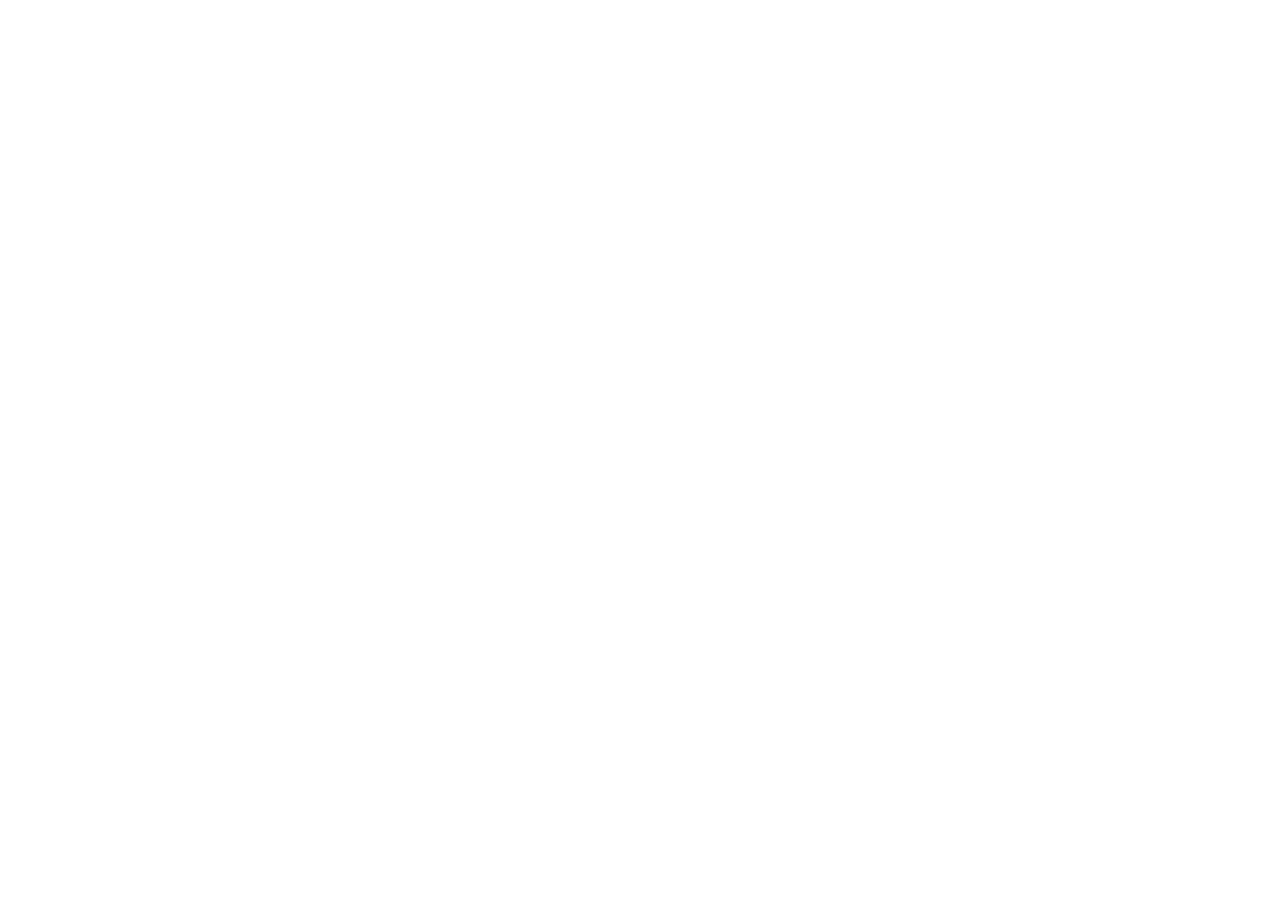
==== src/index.html @ a5c1d9cd "Initial commit" ====
<!DOCTYPE html>
<html lang="en">
  <head>
    <meta charset="UTF-8" />
    <link rel="icon" type="image/svg+xml" href="/favicon.svg" />
    <meta name="viewport" content="width=device-width, initial-scale=1.0" />
    <title>Vanilla App Template</title>
    <link rel="stylesheet" href="./css/styles.css" />
  </head>
  <body>
    <load src="./partials/header.html" icon-path="img/sprite.svg#logo" />

    <main>
      <!-- Loads the specified .html file -->
      <load src="./partials/vite-promo.html" />
      <load src="./partials/badges.html" />
    </main>

    <load src="./partials/footer.html" />

    <script type="module" src="./main.js"></script>
  </body>
</html>
---- src/css/styles.css ----
/**
  |============================
  | include css partials with
  | default @import url()
  |============================
*/
/* Common styles */
@import url('./reset.css');
@import url('./base.css');
@import url('./container.css');
@import url('./animations.css');

/* Sections style */
@import url('./header.css');
@import url('./vite-promo.css');
@import url('./badges.css');
@import url('./back-link.css');
@import url('./footer.css');
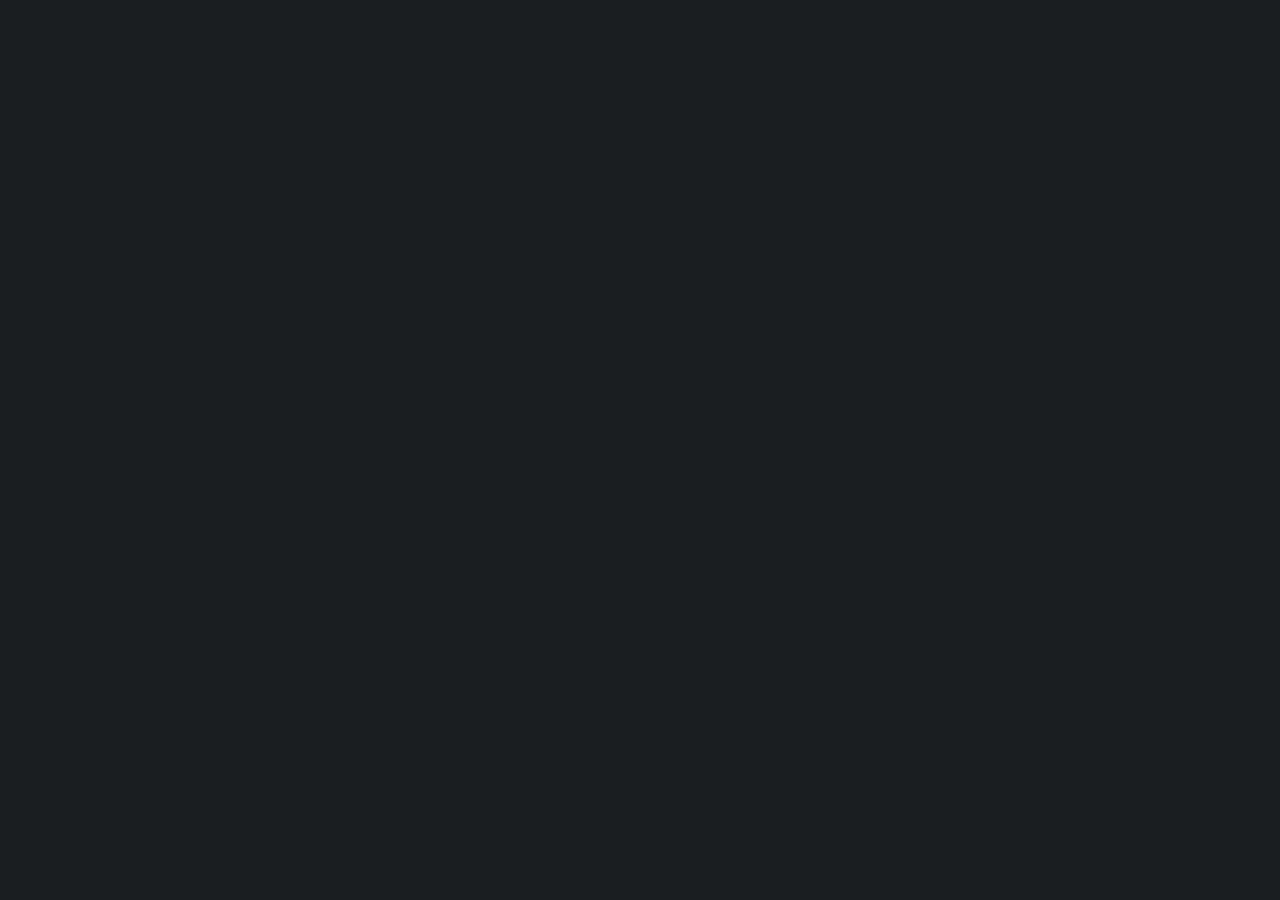
==== commit aca708a5: "add markup" ====
--- a/src/index.html
+++ b/src/index.html
@@ -4,20 +4,19 @@
     <meta charset="UTF-8" />
     <link rel="icon" type="image/svg+xml" href="/favicon.svg" />
     <meta name="viewport" content="width=device-width, initial-scale=1.0" />
-    <title>Vanilla App Template</title>
+    <title>About me</title>
     <link rel="stylesheet" href="./css/styles.css" />
   </head>
   <body>
-    <load src="./partials/header.html" icon-path="img/sprite.svg#logo" />
-
+   
     <main>
       <!-- Loads the specified .html file -->
-      <load src="./partials/vite-promo.html" />
-      <load src="./partials/badges.html" />
+   
+      <load src="./partials/about-me.html" />
     </main>
 
-    <load src="./partials/footer.html" />
 
-    <script type="module" src="./main.js"></script>
+
+    <script type="module" src="./js/main.js"></script>
   </body>
 </html>
--- a/src/css/styles.css
+++ b/src/css/styles.css
@@ -1,18 +1,5 @@
-/**
-  |============================
-  | include css partials with
-  | default @import url()
-  |============================
-*/
-/* Common styles */
 @import url('./reset.css');
 @import url('./base.css');
 @import url('./container.css');
 @import url('./animations.css');
-
-/* Sections style */
-@import url('./header.css');
-@import url('./vite-promo.css');
-@import url('./badges.css');
-@import url('./back-link.css');
-@import url('./footer.css');
+@import url('./about-me.css');